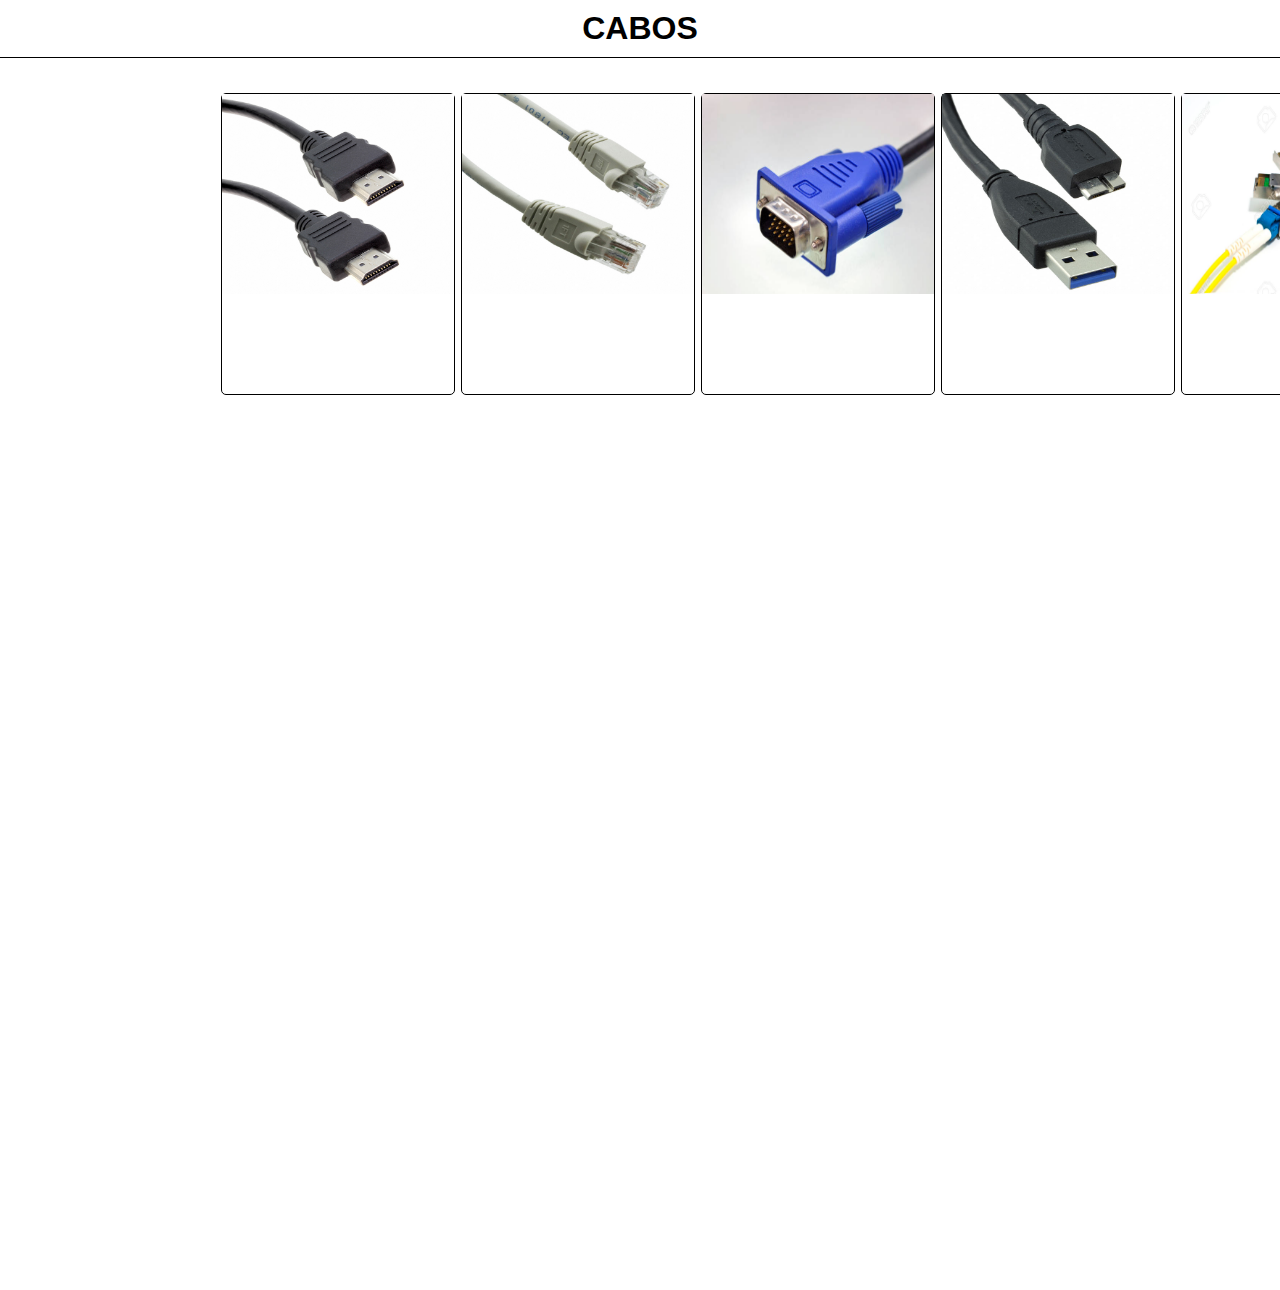
==== loja.html @ d5c66fcd "AINDA TRABALHANDO NA LOJA FICTICIA DE CABOS" ====
<!DOCTYPE html>
<html lang="pt-br">
<head>
    <meta charset="UTF-8">
    <meta name="viewport" content="width=device-width, initial-scale=1.0">
    <link rel="stylesheet" href="loja.css">
    <title>loja</title>
</head>
<body>
<header><h1>CABOS</h1></header>


    <div id="produtos">
        <div class="item"><img src="cabo-HDMI.jpg" alt="cabo-HDMI">
        <p>

        </p>
        <a href=""></a>
        </div>
        <div class="item"><img src="cabo-rj45.jpg" alt="cabo-rj45">
        <p>

        </p>
        <a href=""></a>
        </div>
        <div class="item"><img src="CABO-VGA.jpg" alt="CABO-VGA">
        <p>

        </p>
        <a href=""></a>
        </div>
        <div class="item"><img src="USB-3.0-A-MICRO-B-CABLE.jpg" alt="-A-MICRO-B-CABLE">
        <p>

        </p>
        <a href=""></a>
        </div>
        <div class="item"><img src="cabo-FIBRA-OPTICA.jpg" alt="cabo-FIBRA-OPTICA">
        <p>

        </p>
        <a href="http://"></a>
        </div>
    </div>
</body>
</html>
---- loja.css ----
@charset "UTF-8";

*{
    margin: 0px;
    padding: 0px;
}

body, html{
    box-sizing: border-box;

}


header{
    padding: 10px;
    border-bottom: 1px solid rgb(0, 0, 0);
}

header > h1{
    color: rgb(0, 0, 0);
    font-family: 'Lucida Sans', 'Lucida Sans Regular', 'Lucida Grande', 'Lucida Sans Unicode', Geneva, Verdana, sans-serif;
    text-align: center;

}

div#produtos{
    display: flex;
    position: absolute;
    width: 1200px;
    top: 10%;
    
    left: 17%;
    height: 1200px;
}

.item{
    border: 1px solid black;
    width: 300px;
    height: 300px;
    margin: 3px;
    border-radius: 5px;
}

.item:hover{
    border: 3px solid black;
    width: 300px;
    border-radius: 7px;
    box-shadow: 3px 3px 3px  rgba(0, 0, 0, 0.212);
    height: 300px;
    margin: 3px;
}

img{
    width: 100%;
    height: 200px;
    

}
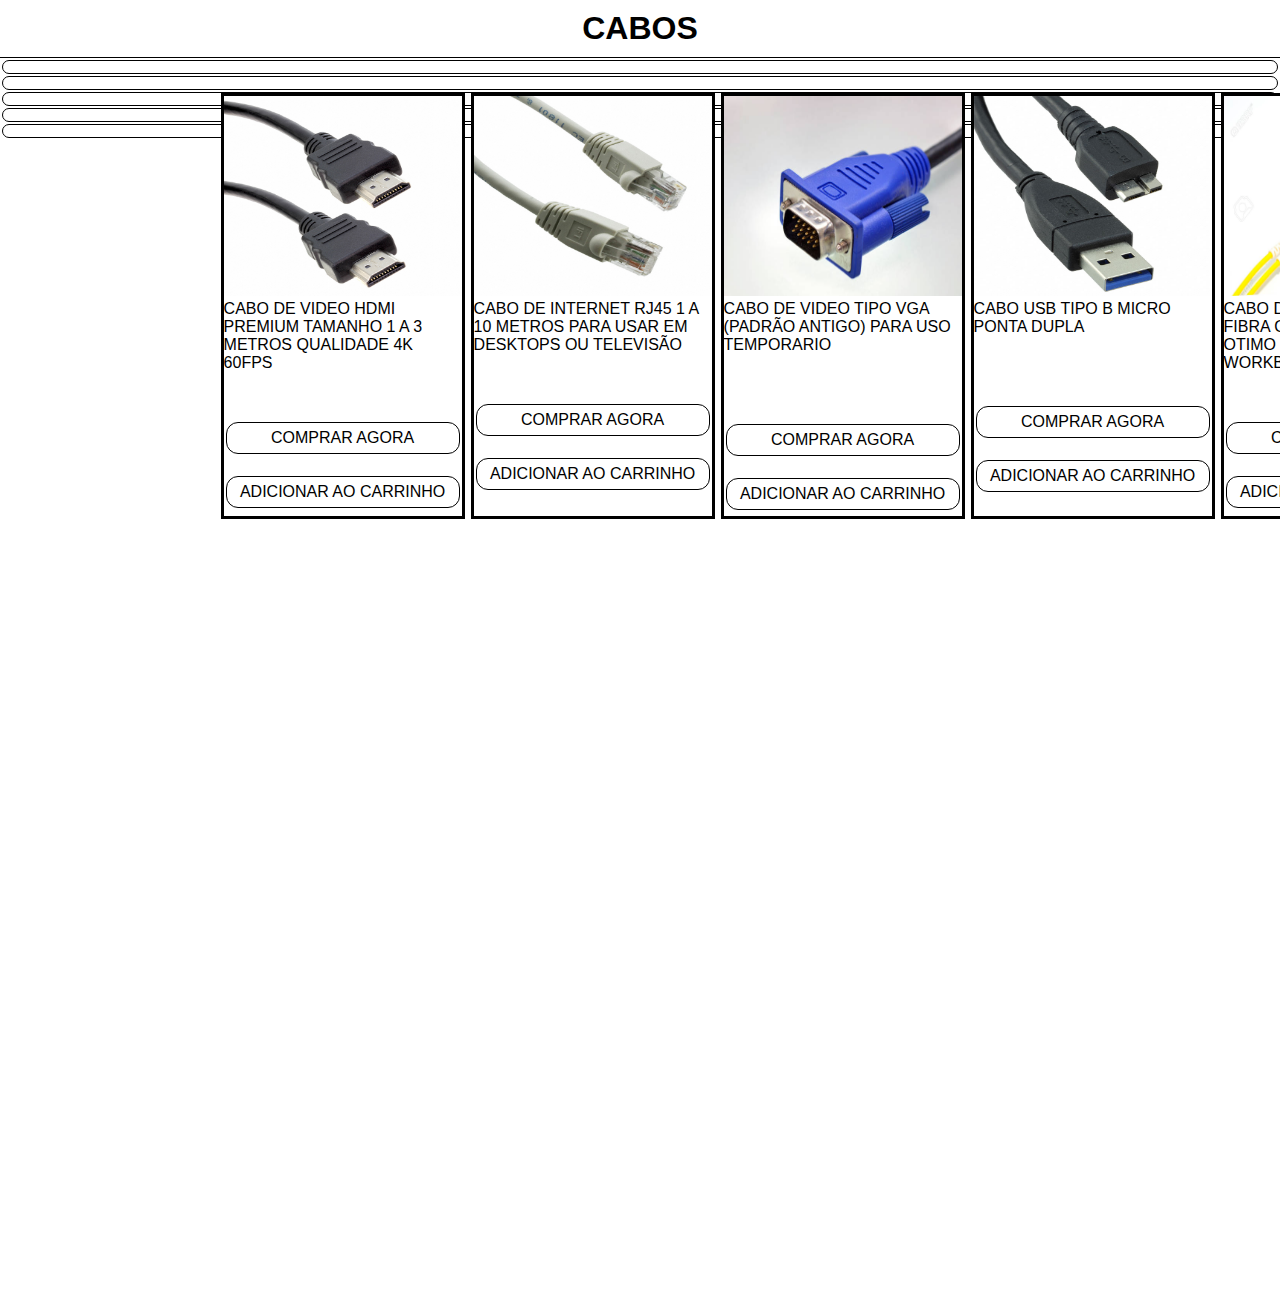
==== commit 9b4bb022: "CONTINUAÇÃO DA LOJA FICTICIA" ====
--- a/loja.html
+++ b/loja.html
@@ -8,38 +8,53 @@
 </head>
 <body>
 <header><h1>CABOS</h1></header>
-
-
+<menu>
+    <a href=""></a><a href=""></a><a href=""></a><a href=""></a><a href=""></a>
+</menu>
     <div id="produtos">
         <div class="item"><img src="cabo-HDMI.jpg" alt="cabo-HDMI">
         <p>
-
+            CABO DE VIDEO HDMI PREMIUM  TAMANHO 1 A 3 METROS QUALIDADE 4K 60FPS
         </p>
-        <a href=""></a>
+        <a href="">COMPRAR AGORA</a>
+        <br>
+        <a href="">ADICIONAR AO CARRINHO</a>
         </div>
         <div class="item"><img src="cabo-rj45.jpg" alt="cabo-rj45">
         <p>
-
+            CABO DE INTERNET RJ45 1 A 10 METROS
+            PARA USAR EM DESKTOPS OU TELEVISÃO
         </p>
-        <a href=""></a>
+        <a href="">COMPRAR AGORA</a>
+        <br>
+        <a href="">ADICIONAR AO CARRINHO</a>
         </div>
         <div class="item"><img src="CABO-VGA.jpg" alt="CABO-VGA">
         <p>
-
+            CABO DE VIDEO TIPO VGA (PADRÃO ANTIGO)
+            PARA USO TEMPORARIO 
         </p>
-        <a href=""></a>
+        <br>
+        <a href="">COMPRAR AGORA</a>
+        <br>
+        <a href="">ADICIONAR AO CARRINHO</a>
         </div>
         <div class="item"><img src="USB-3.0-A-MICRO-B-CABLE.jpg" alt="-A-MICRO-B-CABLE">
         <p>
-
+            CABO USB TIPO B MICRO PONTA DUPLA 
         </p>
-        <a href=""></a>
+        <br>
+        <a href="">COMPRAR AGORA</a>
+        <br>
+        <a href="">ADICIONAR AO CARRINHO</a>
         </div>
         <div class="item"><img src="cabo-FIBRA-OPTICA.jpg" alt="cabo-FIBRA-OPTICA">
         <p>
-
+            CABO DE INTERNET TIPO FIBRA OPTICA (MAIS RAPIDA) OTIMO PARA JOGOS E WORKBANKS
         </p>
-        <a href="http://"></a>
+        <a href="">COMPRAR AGORA</a>
+        <br>
+        <a href="">ADICIONAR AO CARRINHO</a>
         </div>
     </div>
 </body>
--- a/loja.css
+++ b/loja.css
@@ -26,19 +26,17 @@
 div#produtos{
     display: flex;
     position: absolute;
-    width: 1200px;
+    width: 1250px;
     top: 10%;
-    
     left: 17%;
     height: 1200px;
 }
 
 .item{
-    border: 1px solid black;
+    border: 3px solid black;
     width: 300px;
-    height: 300px;
+    height: 420px;
     margin: 3px;
-    border-radius: 5px;
 }
 
 .item:hover{
@@ -46,7 +44,7 @@
     width: 300px;
     border-radius: 7px;
     box-shadow: 3px 3px 3px  rgba(0, 0, 0, 0.212);
-    height: 300px;
+    height: 450px;
     margin: 3px;
 }
 
@@ -55,4 +53,39 @@
     height: 200px;
     
 
+}
+
+p{
+    font-family: 'Gill Sans', 'Gill Sans MT', Calibri, 'Trebuchet MS', sans-serif;
+    margin-bottom: 50px;
+}
+
+a{
+    display: flex;
+    align-items: center;
+    justify-content: center;
+    text-decoration: none;
+    border: 1px solid black;
+    padding: 6px;
+    font-style: none;
+    color: black;
+    font-size: medium;
+    font-family: 'Segoe UI', Tahoma, Geneva, Verdana, sans-serif;
+    border-radius: 12px;
+    margin: 2px;
+}
+
+a:hover{
+    text-decoration: none;
+    border: 1px solid black;
+    padding: 6px;
+    font-style: none;
+    color: rgb(255, 255, 255);
+    font-size: medium;
+    font-family: 'Segoe UI', Tahoma, Geneva, Verdana, sans-serif;
+    font-weight: 500;
+    border-radius: 12px;
+    margin: 2px;
+    background-color: black;
+    box-shadow: 4px 4px 4px solid black;
 }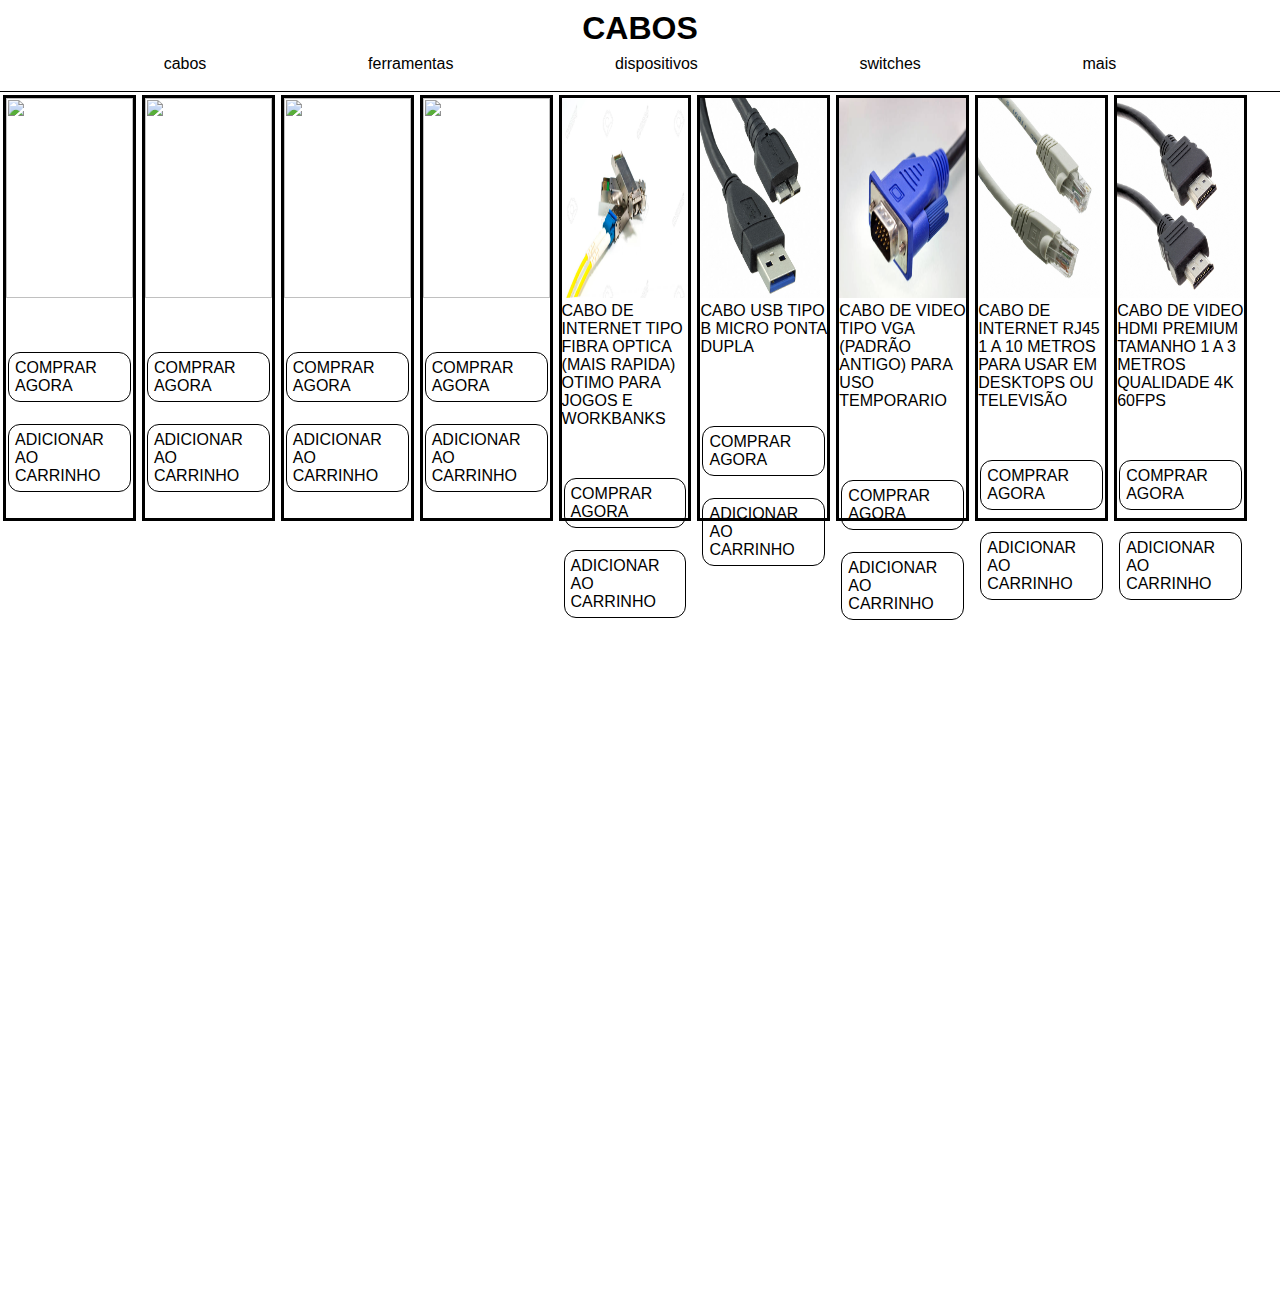
==== commit 466d86f3: "AINDA TRABALHANDO NA LOJA FICTICIA DO SITE CABLES" ====
--- a/loja.html
+++ b/loja.html
@@ -7,10 +7,12 @@
     <title>loja</title>
 </head>
 <body>
-<header><h1>CABOS</h1></header>
-<menu>
-    <a href=""></a><a href=""></a><a href=""></a><a href=""></a><a href=""></a>
-</menu>
+<header><h1>CABOS</h1>
+    <menu class="opcoes">
+        <a href="" class="menu">cabos</a><a href="" class="menu">ferramentas</a><a href="" class="menu">dispositivos</a><a href="" class="menu">switches</a><a href="" class="menu">mais</a>
+    </menu>
+</header>
+
     <div id="produtos">
         <div class="item"><img src="cabo-HDMI.jpg" alt="cabo-HDMI">
         <p>
@@ -56,6 +58,38 @@
         <br>
         <a href="">ADICIONAR AO CARRINHO</a>
         </div>
+        <div class="item"><img src="" alt="">
+            <p>
+               
+            </p>
+            <a href="">COMPRAR AGORA</a>
+            <br>
+            <a href="">ADICIONAR AO CARRINHO</a>
+            </div>
+            <div class="item"><img src="" alt="">
+                <p>
+                   
+                </p>
+                <a href="">COMPRAR AGORA</a>
+                <br>
+                <a href="">ADICIONAR AO CARRINHO</a>
+                </div>
+                <div class="item"><img src="" alt="">
+                    <p>
+                       
+                    </p>
+                    <a href="">COMPRAR AGORA</a>
+                    <br>
+                    <a href="">ADICIONAR AO CARRINHO</a>
+                    </div>
+                    <div class="item"><img src="" alt="">
+                        <p>
+                           
+                        </p>
+                        <a href="">COMPRAR AGORA</a>
+                        <br>
+                        <a href="">ADICIONAR AO CARRINHO</a>
+                        </div>
     </div>
 </body>
 </html>--- a/loja.css
+++ b/loja.css
@@ -25,10 +25,10 @@
 
 div#produtos{
     display: flex;
-    position: absolute;
+    flex-wrap: nowrap;
+    flex-direction: row-reverse;
     width: 1250px;
-    top: 10%;
-    left: 17%;
+    justify-content: center;
     height: 1200px;
 }
 
@@ -88,4 +88,15 @@
     margin: 2px;
     background-color: black;
     box-shadow: 4px 4px 4px solid black;
+}
+
+.opcoes{
+    display: flex;
+    align-items: center;
+    justify-content: space-evenly;
+}
+
+.menu{
+    border: none;
+    
 }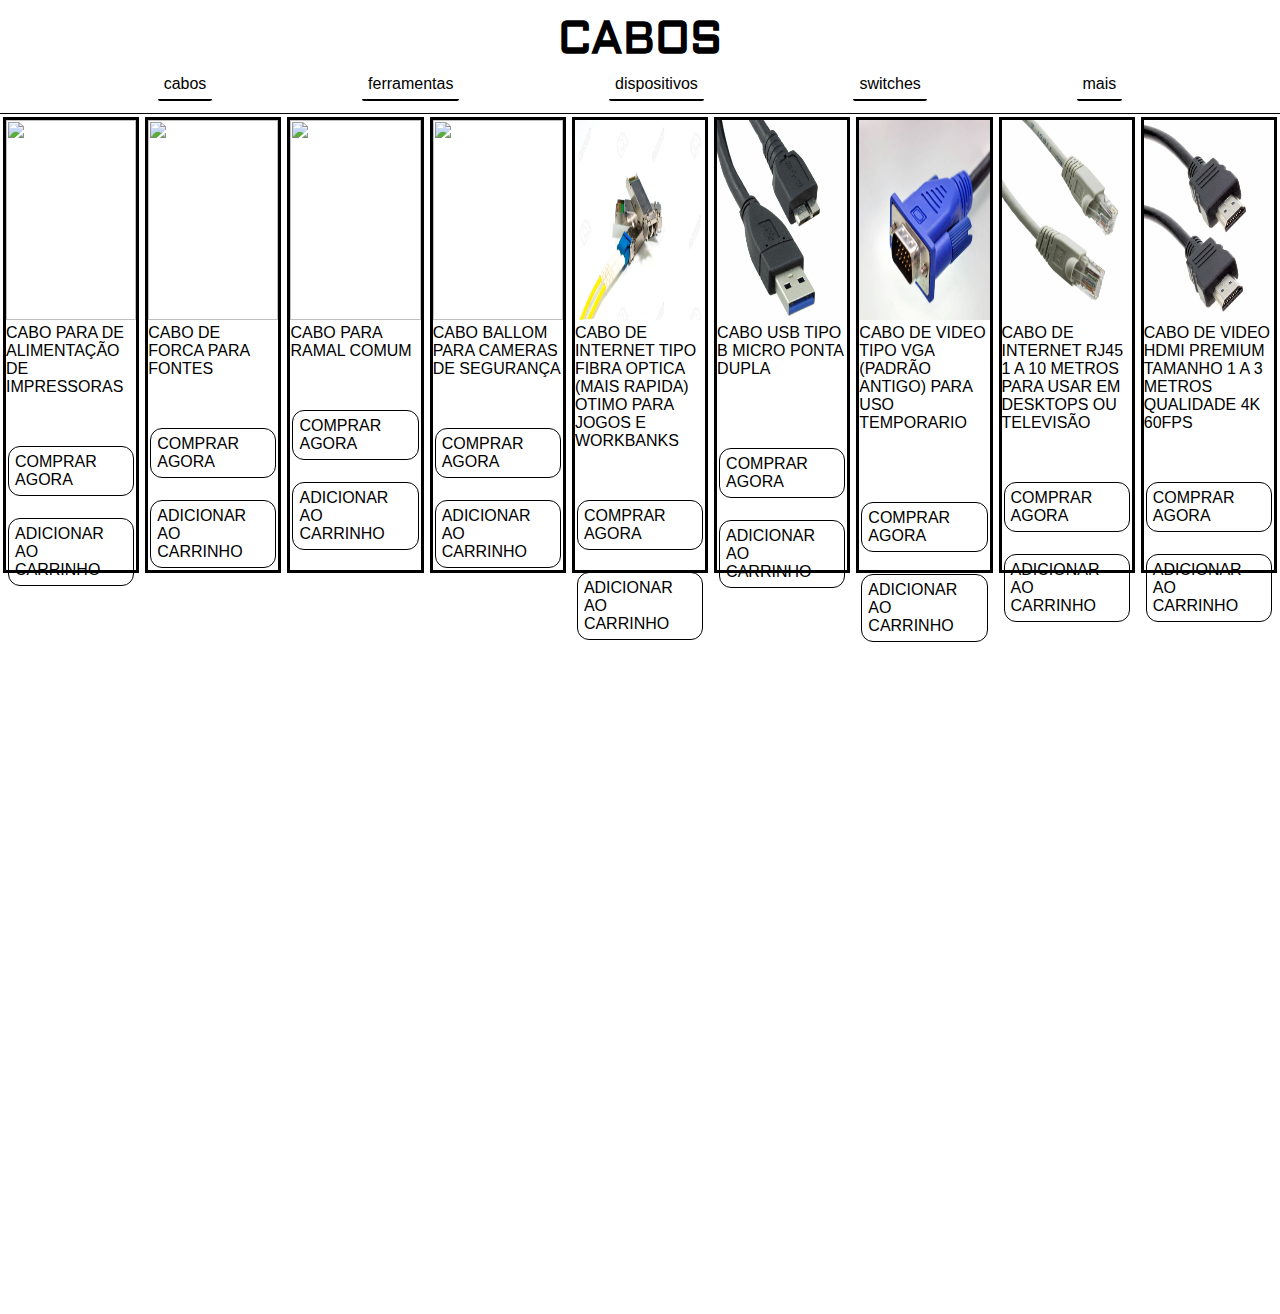
==== commit af73604d: "PEQUENO TRABALHO FEITO NA LOJA FICTICIA CABLES" ====
--- a/loja.html
+++ b/loja.html
@@ -60,7 +60,7 @@
         </div>
         <div class="item"><img src="" alt="">
             <p>
-               
+               CABO BALLOM PARA CAMERAS DE SEGURANÇA
             </p>
             <a href="">COMPRAR AGORA</a>
             <br>
@@ -68,7 +68,7 @@
             </div>
             <div class="item"><img src="" alt="">
                 <p>
-                   
+                   CABO PARA RAMAL COMUM
                 </p>
                 <a href="">COMPRAR AGORA</a>
                 <br>
@@ -76,7 +76,7 @@
                 </div>
                 <div class="item"><img src="" alt="">
                     <p>
-                       
+                       CABO DE FORCA PARA FONTES 
                     </p>
                     <a href="">COMPRAR AGORA</a>
                     <br>
@@ -84,7 +84,7 @@
                     </div>
                     <div class="item"><img src="" alt="">
                         <p>
-                           
+                           CABO PARA DE ALIMENTAÇÃO DE IMPRESSORAS
                         </p>
                         <a href="">COMPRAR AGORA</a>
                         <br>
--- a/loja.css
+++ b/loja.css
@@ -1,4 +1,15 @@
+
 @charset "UTF-8";
+
+@import url('https://fonts.googleapis.com/css2?family=Aldrich&family=Audiowide&family=M+PLUS+Rounded+1c&display=swap');
+
+
+
+
+
+
+
+
 
 *{
     margin: 0px;
@@ -18,7 +29,8 @@
 
 header > h1{
     color: rgb(0, 0, 0);
-    font-family: 'Lucida Sans', 'Lucida Sans Regular', 'Lucida Grande', 'Lucida Sans Unicode', Geneva, Verdana, sans-serif;
+    font-family: "Aldrich", serif;
+    font-size: 45px;
     text-align: center;
 
 }
@@ -27,21 +39,21 @@
     display: flex;
     flex-wrap: nowrap;
     flex-direction: row-reverse;
-    width: 1250px;
+    width: 100%;
     justify-content: center;
     height: 1200px;
 }
 
 .item{
     border: 3px solid black;
-    width: 300px;
-    height: 420px;
+    width: 400px;
+    height: 450px;
     margin: 3px;
 }
 
 .item:hover{
     border: 3px solid black;
-    width: 300px;
+    width: 400px;
     border-radius: 7px;
     box-shadow: 3px 3px 3px  rgba(0, 0, 0, 0.212);
     height: 450px;
@@ -98,5 +110,9 @@
 
 .menu{
     border: none;
+    border-bottom: 2px solid black;
+    border-radius: 2px;
     
-}+}
+
+
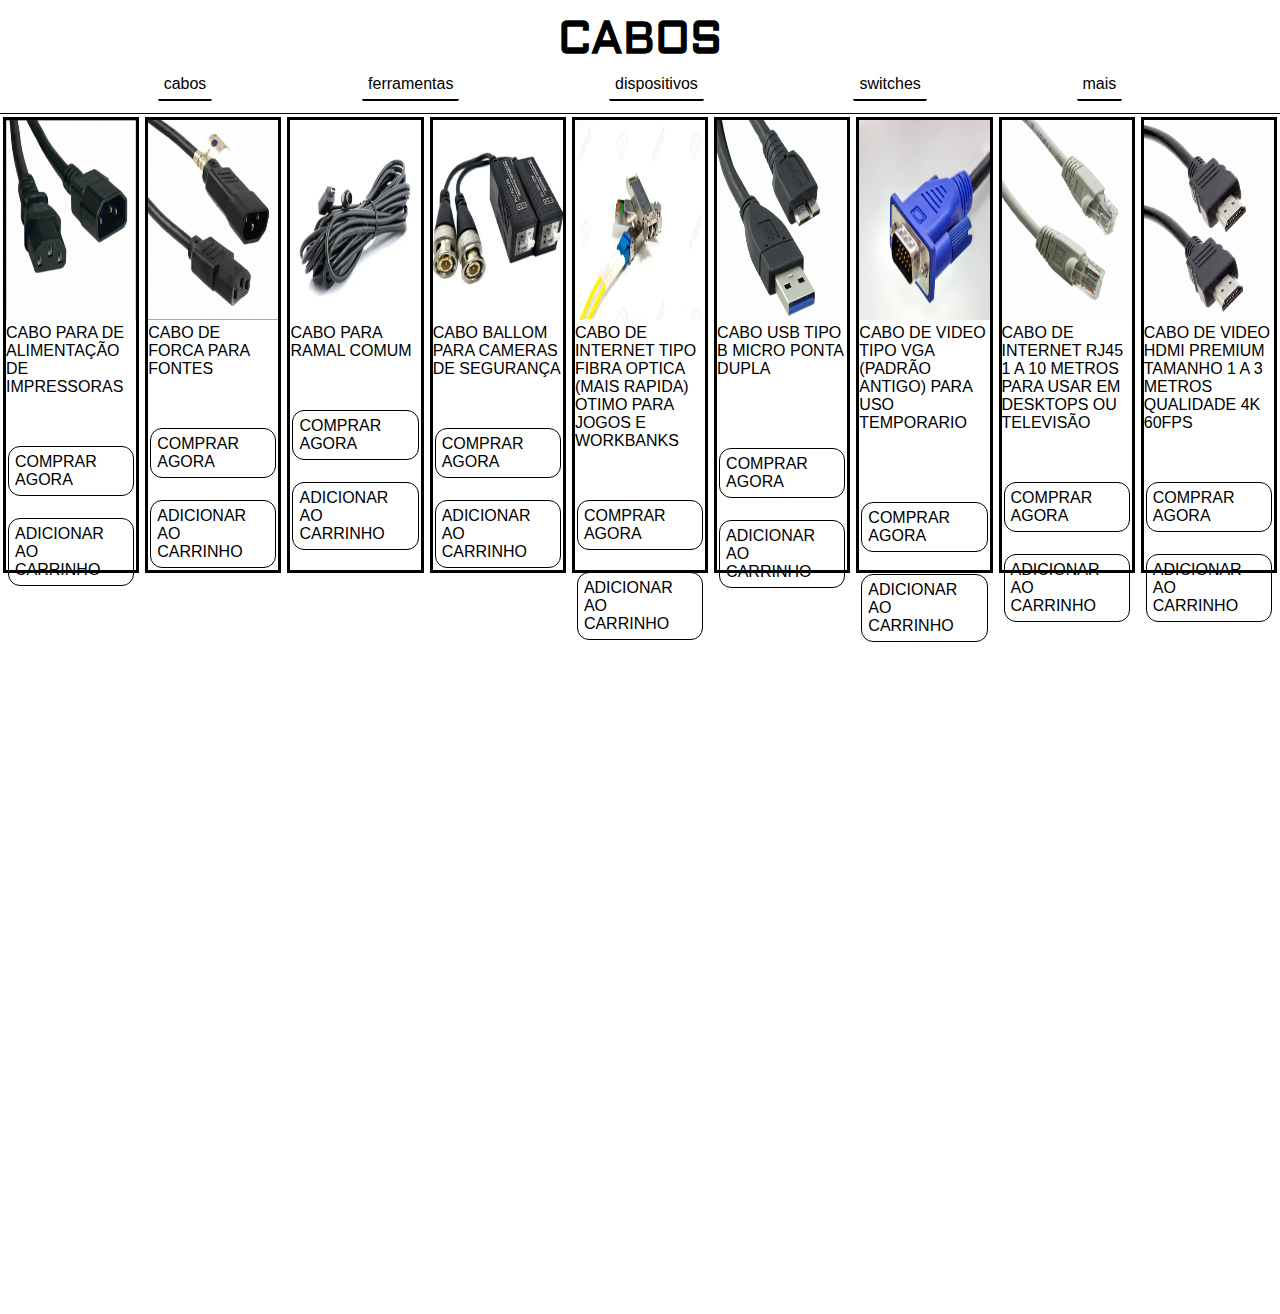
==== commit d40cc9fd: "adicionado mais itens na loja ficticia cables" ====
--- a/loja.html
+++ b/loja.html
@@ -58,7 +58,7 @@
         <br>
         <a href="">ADICIONAR AO CARRINHO</a>
         </div>
-        <div class="item"><img src="" alt="">
+        <div class="item"><img src="cabo-ballon.png" alt="">
             <p>
                CABO BALLOM PARA CAMERAS DE SEGURANÇA
             </p>
@@ -66,7 +66,7 @@
             <br>
             <a href="">ADICIONAR AO CARRINHO</a>
             </div>
-            <div class="item"><img src="" alt="">
+            <div class="item"><img src="CABO-RAMAL.png" alt="">
                 <p>
                    CABO PARA RAMAL COMUM
                 </p>
@@ -74,7 +74,7 @@
                 <br>
                 <a href="">ADICIONAR AO CARRINHO</a>
                 </div>
-                <div class="item"><img src="" alt="">
+                <div class="item"><img src="cabo-fonte.png" alt="">
                     <p>
                        CABO DE FORCA PARA FONTES 
                     </p>
@@ -82,7 +82,7 @@
                     <br>
                     <a href="">ADICIONAR AO CARRINHO</a>
                     </div>
-                    <div class="item"><img src="" alt="">
+                    <div class="item"><img src="CABO-DE-FORÇA.png" alt="">
                         <p>
                            CABO PARA DE ALIMENTAÇÃO DE IMPRESSORAS
                         </p>
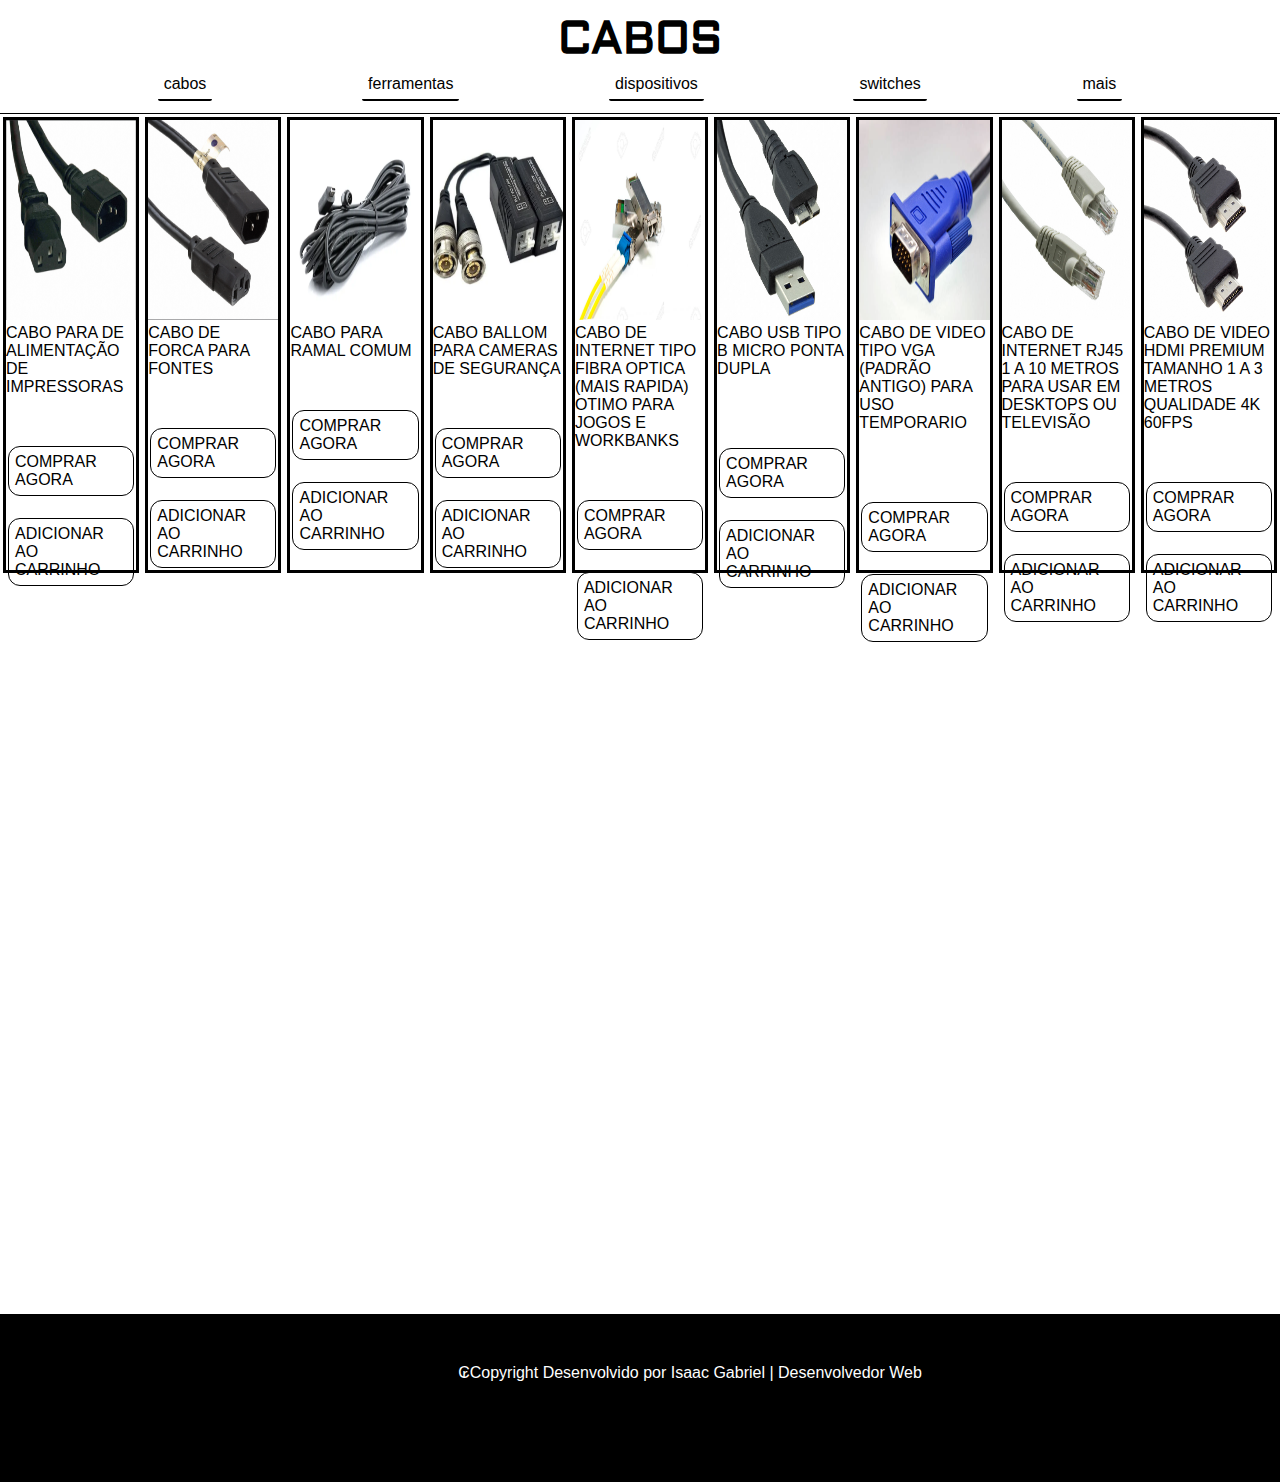
==== commit eb164e38: "colocando rodape nas paginas" ====
--- a/loja.html
+++ b/loja.html
@@ -91,5 +91,10 @@
                         <a href="">ADICIONAR AO CARRINHO</a>
                         </div>
     </div>
+    <footer>
+        <p style="color: white;  text-align: center;">
+            ₢Copyright Desenvolvido por Isaac Gabriel | Desenvolvedor Web
+        </p>
+    </footer>
 </body>
 </html>--- a/loja.css
+++ b/loja.css
@@ -18,7 +18,7 @@
 
 body, html{
     box-sizing: border-box;
-
+    overflow-x: hidden;
 }
 
 
@@ -116,3 +116,12 @@
 }
 
 
+footer{
+    background-color: black;
+    width: 100%;
+    height: 100%;
+    padding: 50px;
+
+}
+
+
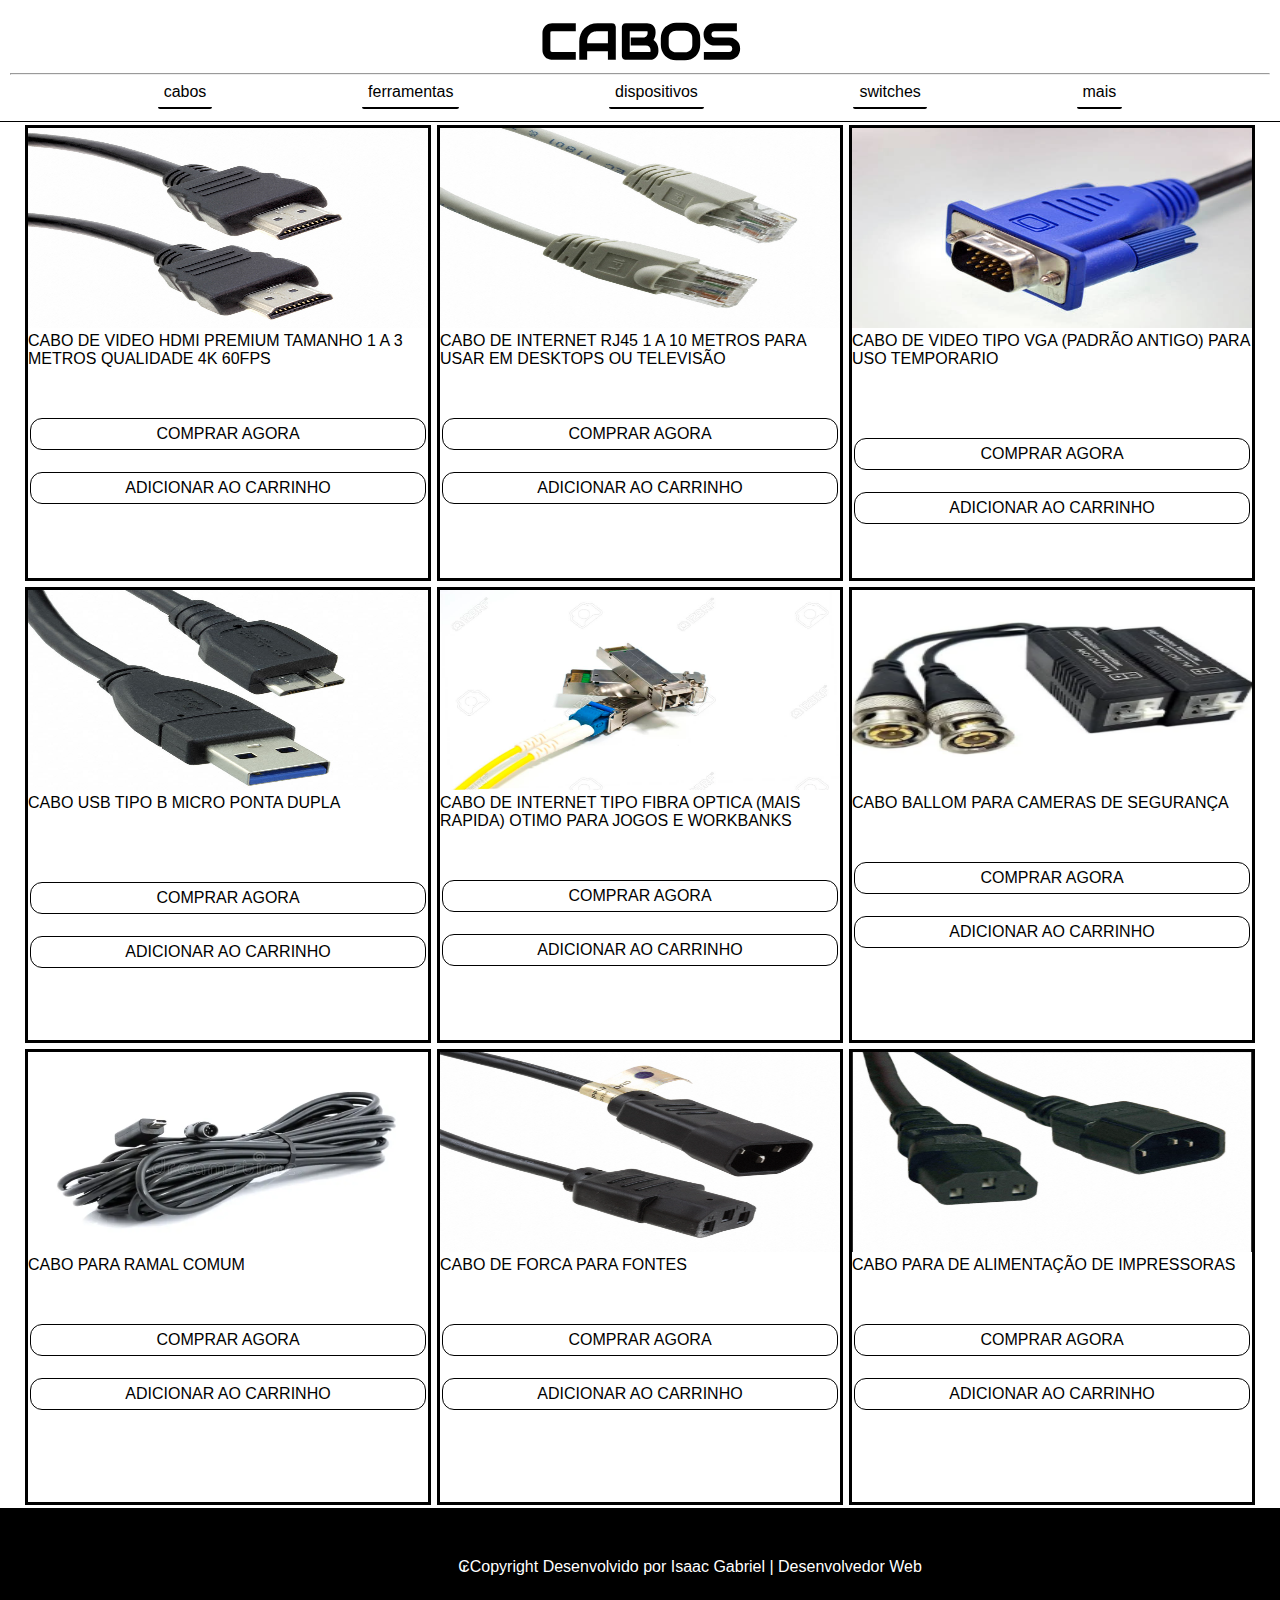
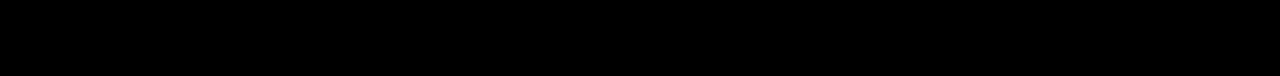
==== commit e608508d: "ainda trabalhando na loja ficticia" ====
--- a/loja.html
+++ b/loja.html
@@ -8,6 +8,7 @@
 </head>
 <body>
 <header><h1>CABOS</h1>
+    <hr>
     <menu class="opcoes">
         <a href="" class="menu">cabos</a><a href="" class="menu">ferramentas</a><a href="" class="menu">dispositivos</a><a href="" class="menu">switches</a><a href="" class="menu">mais</a>
     </menu>
--- a/loja.css
+++ b/loja.css
@@ -3,9 +3,9 @@
 
 @import url('https://fonts.googleapis.com/css2?family=Aldrich&family=Audiowide&family=M+PLUS+Rounded+1c&display=swap');
 
+@import url('https://fonts.googleapis.com/css2?family=Nabla&display=swap');
 
-
-
+@import url('https://fonts.googleapis.com/css2?family=Audiowide&display=swap');
 
 
 
@@ -29,19 +29,21 @@
 
 header > h1{
     color: rgb(0, 0, 0);
-    font-family: "Aldrich", serif;
-    font-size: 45px;
+    font-family:  "Audiowide", serif;
+    font-size: 50px;
     text-align: center;
 
 }
 
 div#produtos{
     display: flex;
-    flex-wrap: nowrap;
-    flex-direction: row-reverse;
-    width: 100%;
+    flex-wrap: wrap;
+    flex-direction: row;
+    width: auto;
     justify-content: center;
-    height: 1200px;
+    align-items: flex-end;
+    align-content: space-evenly;
+    height: 100%;
 }
 
 .item{
